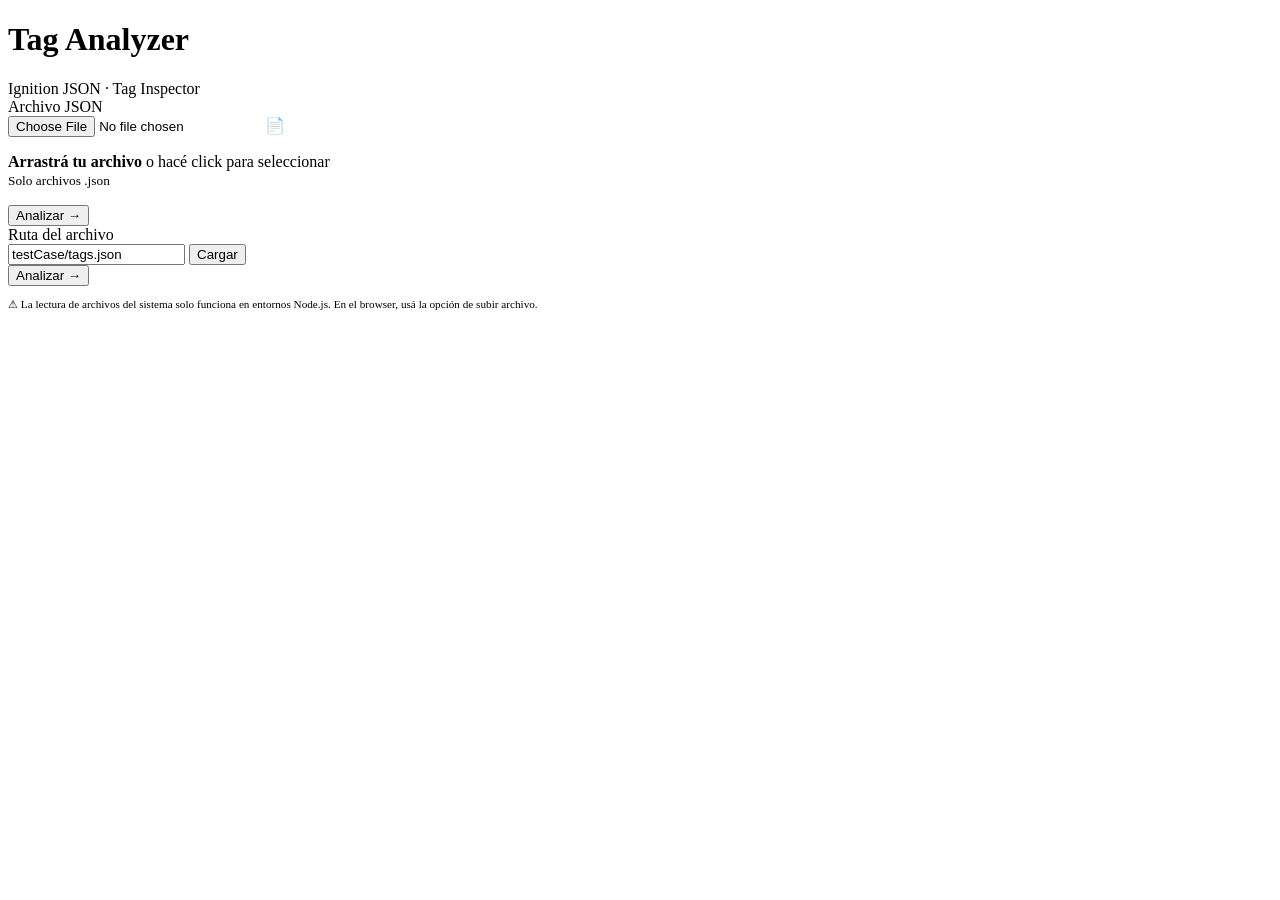
==== index.html @ a33a99e3 "Rename src/tag-analyzer.html to index.html" ====
<!DOCTYPE html>
<html lang="es">

<head>
  <meta charset="UTF-8">
  <meta name="viewport" content="width=device-width, initial-scale=1.0">
  <title>Tag Analyzer</title>
  <link rel="stylesheet" href="./style-sheet.css">
</head>

<body>
  <div class="container">

    <header>
      <h1>Tag Analyzer</h1>
      <span>Ignition JSON · Tag Inspector</span>
    </header>

    <!-- UPLOAD PANEL -->
    <div class="panel active" id="panel-upload">
      <div class="input-card">
        <div class="input-label">Archivo JSON</div>
        <div class="drop-zone" id="dropZone">
          <input type="file" accept=".json" id="fileInput" onchange="handleFile(this.files[0])">
          <span class="drop-icon">📄</span>
          <p><strong>Arrastrá tu archivo</strong> o hacé click para seleccionar<br>
            <small>Solo archivos .json</small>
          </p>
        </div>
        <div id="uploadedFileName"></div>
      </div>
      <button class="btn btn-primary" onclick="processData()">Analizar →</button>
    </div>

    <!-- PATH PANEL -->
    <div class="panel" id="panel-path">
      <div class="input-card">
        <div class="input-label">Ruta del archivo</div>
        <div class="path-row">
          <input type="text" id="pathInput" placeholder="testCase/tags.json" value="testCase/tags.json">
          <button class="btn btn-secondary" onclick="loadFromPath()">Cargar</button>
        </div>
        <div id="pathError"></div>
        <div id="pathPreview"></div>
      </div>
      <button class="btn btn-primary" onclick="processData()">Analizar →</button>
      <p style="margin-top:.75rem;font-size:0.7rem;color:var(--muted);">
        ⚠ La lectura de archivos del sistema solo funciona en entornos Node.js. En el browser, usá la opción de subir
        archivo.
      </p>
    </div>

    <!-- ERROR -->
    <div id="errorMsg" style="display:none;margin-top:1rem;"></div>

    <!-- RESULTS -->
    <div id="results" style="display:none;" class="results-section">
      <div class="stats-bar" id="statsBar"></div>

      <!-- RESULT VIEW TABS -->
      <div class="view-tabs" id="viewTabs">
        <button class="view-tab active" onclick="switchView('tags', this)">🏷 Tags</button>
        <button class="view-tab" onclick="switchView('opc', this)">⚙ OPC / CSV</button>
      </div>

      <!-- TAG VIEW -->
      <div id="view-tags">
        <div class="filter-row" id="filterRow">
          <span class="filter-label">valueSource:</span>
        </div>
        <div class="table-wrap">
          <table>
            <thead>
              <tr>
                <th>#</th>
                <th>Full Path</th>
                <th>Value Source</th>
                <th>Data Type</th>
                <th>Nombre</th>
              </tr>
            </thead>
            <tbody id="tagTableBody"></tbody>
          </table>
        </div>
      </div>

      <!-- OPC VIEW -->
      <div id="view-opc" style="display:none;">
        <div class="opc-toolbar">
          <div class="device-tabs" id="deviceTabs"></div>
          <button class="btn btn-accent" onclick="downloadCurrentCSV()">⬇ Descargar CSV</button>
          <button class="btn btn-secondary" onclick="downloadAllCSV()">⬇ Todos los CSV</button>
        </div>
        <div class="opc-hint">Editá <span class="hl">Type</span> y sus parámetros antes de descargar</div>
        <div class="table-wrap">
          <table id="opcTable">
            <thead>
              <tr>
                <th style="width:80px">Interval</th>
                <th>Browse Path</th>
                <th style="width:260px">Value Source</th>
                <th style="width:90px">Data Type</th>
              </tr>
            </thead>
            <tbody id="opcTableBody"></tbody>
          </table>
        </div>
      </div>

    </div>

  </div>

  <script src="main.js"></script>
</body>

</html>
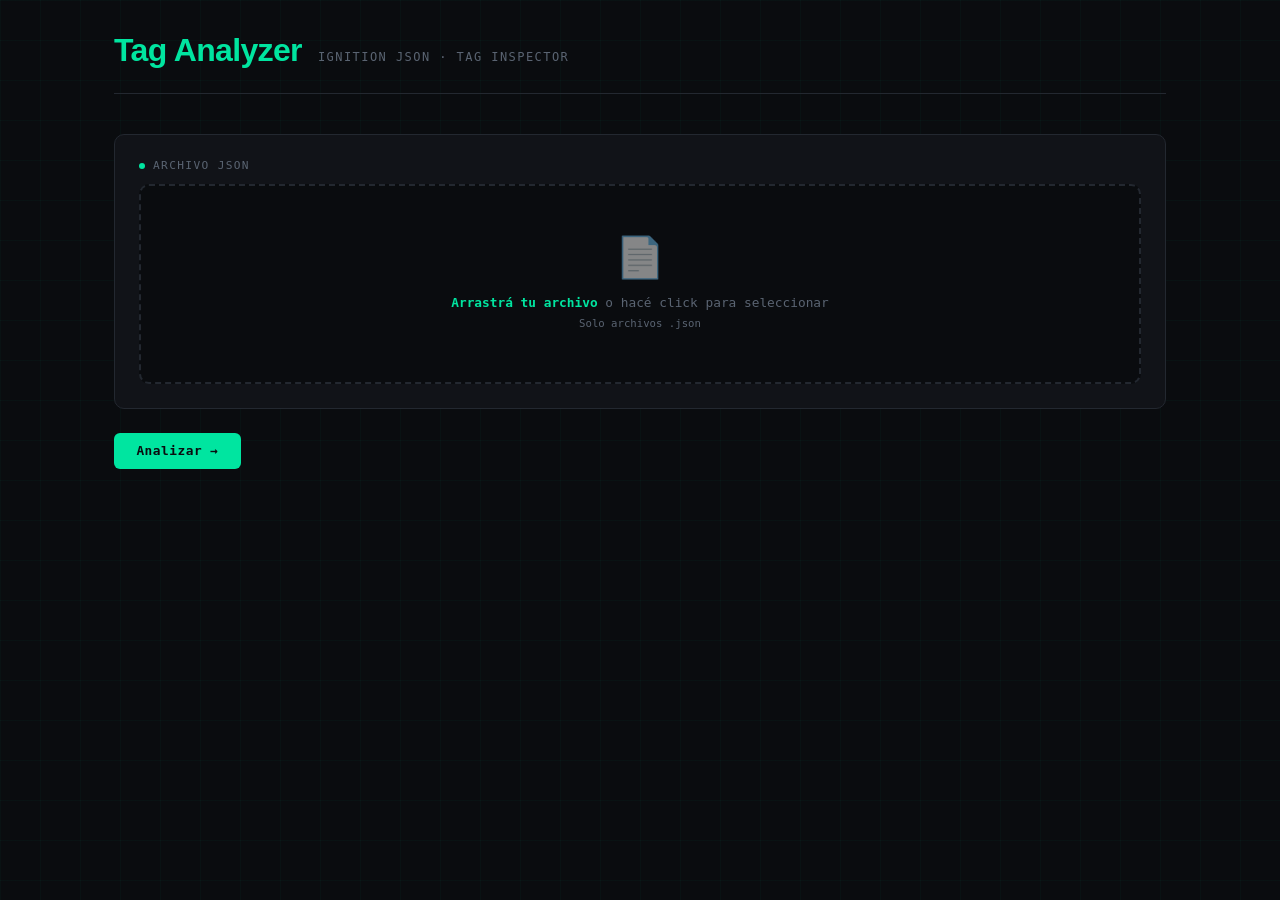
==== commit c2ee7ab3: "Update index.html" ====
--- a/index.html
+++ b/index.html
@@ -5,7 +5,7 @@
   <meta charset="UTF-8">
   <meta name="viewport" content="width=device-width, initial-scale=1.0">
   <title>Tag Analyzer</title>
-  <link rel="stylesheet" href="./style-sheet.css">
+  <link rel="stylesheet" href="./src/style-sheet.css">
 </head>
 
 <body>
@@ -111,7 +111,7 @@
 
   </div>
 
-  <script src="main.js"></script>
+  <script src="./src/main.js"></script>
 </body>
 
 </html>
--- a/src/style-sheet.css
+++ b/src/style-sheet.css
@@ -0,0 +1,539 @@
+@import url('https://fonts.googleapis.com/css2?family=JetBrains+Mono:wght@300;400;600;700&family=Syne:wght@400;600;800&display=swap');
+
+:root {
+  --bg: #0a0c0f;
+  --surface: #111318;
+  --surface2: #181c23;
+  --border: #232830;
+  --accent: #00e5a0;
+  --accent2: #0099ff;
+  --warn: #ff6b35;
+  --text: #e8edf2;
+  --muted: #5a6472;
+  --tag-atom: #00e5a0;
+  --tag-folder: #0099ff;
+  --tag-mem: #a78bfa;
+  --tag-opc: #ff6b35;
+  --tag-expr: #facc15;
+}
+
+*, *::before, *::after { box-sizing: border-box; margin: 0; padding: 0; }
+
+body {
+  background: var(--bg);
+  color: var(--text);
+  font-family: 'JetBrains Mono', monospace;
+  min-height: 100vh;
+  overflow-x: hidden;
+}
+
+body::before {
+  content: '';
+  position: fixed;
+  inset: 0;
+  background-image:
+    linear-gradient(rgba(0,229,160,0.03) 1px, transparent 1px),
+    linear-gradient(90deg, rgba(0,229,160,0.03) 1px, transparent 1px);
+  background-size: 40px 40px;
+  pointer-events: none;
+  z-index: 0;
+}
+
+.container {
+  position: relative;
+  z-index: 1;
+  max-width: 1100px;
+  margin: 0 auto;
+  padding: 2rem 1.5rem 4rem;
+}
+
+header {
+  display: flex;
+  align-items: baseline;
+  gap: 1rem;
+  margin-bottom: 2.5rem;
+  padding-bottom: 1.5rem;
+  border-bottom: 1px solid var(--border);
+}
+
+header h1 {
+  font-family: 'Syne', sans-serif;
+  font-size: 2rem;
+  font-weight: 800;
+  letter-spacing: -0.02em;
+  color: var(--accent);
+}
+
+header span {
+  font-size: 0.75rem;
+  color: var(--muted);
+  letter-spacing: 0.12em;
+  text-transform: uppercase;
+}
+
+.tabs {
+  display: flex;
+  gap: 0;
+  margin-bottom: 1.5rem;
+  background: var(--surface);
+  border: 1px solid var(--border);
+  border-radius: 8px;
+  overflow: hidden;
+  width: fit-content;
+}
+
+.tab {
+  padding: 0.6rem 1.4rem;
+  font-family: 'JetBrains Mono', monospace;
+  font-size: 0.78rem;
+  cursor: pointer;
+  background: transparent;
+  border: none;
+  color: var(--muted);
+  letter-spacing: 0.05em;
+  transition: all 0.2s;
+  position: relative;
+}
+
+.tab.active {
+  background: var(--surface2);
+  color: var(--accent);
+}
+
+.tab.active::after {
+  content: '';
+  position: absolute;
+  bottom: 0; left: 0; right: 0;
+  height: 2px;
+  background: var(--accent);
+}
+
+.tab:hover:not(.active) { color: var(--text); background: var(--surface2); }
+
+.panel { display: none; }
+.panel.active { display: block; }
+
+.input-card {
+  background: var(--surface);
+  border: 1px solid var(--border);
+  border-radius: 10px;
+  padding: 1.5rem;
+  margin-bottom: 1.5rem;
+  transition: border-color 0.2s;
+}
+
+.input-card:focus-within { border-color: var(--accent); }
+
+.input-label {
+  font-size: 0.7rem;
+  text-transform: uppercase;
+  letter-spacing: 0.12em;
+  color: var(--muted);
+  margin-bottom: 0.75rem;
+  display: flex;
+  align-items: center;
+  gap: 0.5rem;
+}
+
+.input-label::before {
+  content: '';
+  width: 6px; height: 6px;
+  border-radius: 50%;
+  background: var(--accent);
+  display: inline-block;
+}
+
+.path-row { display: flex; gap: 0.75rem; }
+
+input[type="text"] {
+  flex: 1;
+  background: var(--bg);
+  border: 1px solid var(--border);
+  border-radius: 6px;
+  padding: 0.7rem 1rem;
+  color: var(--text);
+  font-family: 'JetBrains Mono', monospace;
+  font-size: 0.85rem;
+  outline: none;
+  transition: border-color 0.2s;
+}
+
+input[type="text"]:focus { border-color: var(--accent); }
+input[type="text"]::placeholder { color: var(--muted); }
+
+.drop-zone {
+  border: 2px dashed var(--border);
+  border-radius: 10px;
+  padding: 3rem 2rem;
+  text-align: center;
+  cursor: pointer;
+  transition: all 0.25s;
+  background: var(--bg);
+  position: relative;
+}
+
+.drop-zone:hover, .drop-zone.drag-over {
+  border-color: var(--accent);
+  background: rgba(0,229,160,0.03);
+}
+
+.drop-zone input[type="file"] {
+  position: absolute;
+  inset: 0;
+  opacity: 0;
+  cursor: pointer;
+  width: 100%;
+  height: 100%;
+}
+
+.drop-icon {
+  font-size: 2.5rem;
+  margin-bottom: 0.75rem;
+  display: block;
+  opacity: 0.5;
+}
+
+.drop-zone p { color: var(--muted); font-size: 0.8rem; line-height: 1.6; }
+.drop-zone strong { color: var(--accent); }
+
+.btn {
+  padding: 0.65rem 1.4rem;
+  border-radius: 6px;
+  border: none;
+  font-family: 'JetBrains Mono', monospace;
+  font-size: 0.8rem;
+  font-weight: 600;
+  cursor: pointer;
+  transition: all 0.2s;
+  letter-spacing: 0.04em;
+}
+
+.btn-primary { background: var(--accent); color: #0a0c0f; }
+.btn-primary:hover { background: #00ffb3; transform: translateY(-1px); }
+.btn-primary:active { transform: translateY(0); }
+
+.btn-accent { background: var(--warn); color: #0a0c0f; }
+.btn-accent:hover { background: #ff855a; transform: translateY(-1px); }
+
+.btn-secondary {
+  background: var(--surface2);
+  color: var(--text);
+  border: 1px solid var(--border);
+}
+.btn-secondary:hover { border-color: var(--accent2); color: var(--accent2); }
+
+/* ── View tabs (Tags / OPC) ── */
+.view-tabs {
+  display: flex;
+  gap: 0;
+  margin-bottom: 1.5rem;
+  background: var(--surface);
+  border: 1px solid var(--border);
+  border-radius: 8px;
+  overflow: hidden;
+  width: fit-content;
+}
+
+.view-tab {
+  padding: 0.55rem 1.3rem;
+  font-family: 'JetBrains Mono', monospace;
+  font-size: 0.76rem;
+  cursor: pointer;
+  background: transparent;
+  border: none;
+  color: var(--muted);
+  letter-spacing: 0.05em;
+  transition: all 0.2s;
+  position: relative;
+}
+
+.view-tab.active { background: var(--surface2); color: var(--accent); }
+.view-tab.active::after {
+  content: '';
+  position: absolute;
+  bottom: 0; left: 0; right: 0;
+  height: 2px;
+  background: var(--accent);
+}
+.view-tab:hover:not(.active) { color: var(--text); background: var(--surface2); }
+
+/* ── OPC toolbar ── */
+.opc-toolbar {
+  display: flex;
+  align-items: center;
+  gap: 0.75rem;
+  flex-wrap: wrap;
+  margin-bottom: 1rem;
+}
+
+.device-tabs {
+  display: flex;
+  flex-wrap: wrap;
+  gap: 0.5rem;
+  flex: 1;
+}
+
+.dev-chip {
+  padding: 0.3rem 0.9rem;
+  border-radius: 20px;
+  font-family: 'JetBrains Mono', monospace;
+  font-size: 0.72rem;
+  border: 1px solid var(--border);
+  background: var(--surface);
+  color: var(--muted);
+  cursor: pointer;
+  transition: all 0.18s;
+}
+
+.dev-chip.active {
+  border-color: var(--warn);
+  color: var(--warn);
+  background: rgba(255,107,53,0.1);
+  font-weight: 600;
+}
+
+.dev-chip:hover:not(.active) { border-color: var(--muted); color: var(--text); }
+
+.opc-hint {
+  font-size: 0.7rem;
+  color: var(--muted);
+  margin-bottom: 0.75rem;
+  padding: 0.5rem 0.75rem;
+  border-left: 2px solid var(--accent2);
+  background: rgba(0,153,255,0.05);
+  border-radius: 0 4px 4px 0;
+}
+
+.opc-hint .hl { color: var(--accent2); }
+
+/* ── OPC inline inputs ── */
+.vs-row {
+  display: flex;
+  align-items: center;
+  gap: 0.4rem;
+  flex-wrap: wrap;
+}
+
+.vs-select {
+  background: var(--bg);
+  border: 1px solid var(--border);
+  border-radius: 5px;
+  color: var(--accent);
+  font-family: 'JetBrains Mono', monospace;
+  font-size: 0.72rem;
+  font-weight: 600;
+  padding: 0.25rem 0.5rem;
+  outline: none;
+  cursor: pointer;
+  transition: border-color 0.2s;
+}
+
+.vs-select:focus { border-color: var(--accent); }
+
+.vs-params {
+  display: flex;
+  gap: 0.3rem;
+  flex-wrap: wrap;
+}
+
+.vs-param-group {
+  display: flex;
+  flex-direction: column;
+  align-items: center;
+  gap: 2px;
+}
+
+.vs-param-label {
+  font-size: 0.58rem;
+  color: var(--muted);
+  letter-spacing: 0.06em;
+  text-transform: uppercase;
+}
+
+.vs-input {
+  width: 56px;
+  background: var(--bg);
+  border: 1px solid var(--border);
+  border-radius: 5px;
+  color: var(--text);
+  font-family: 'JetBrains Mono', monospace;
+  font-size: 0.72rem;
+  padding: 0.25rem 0.4rem;
+  outline: none;
+  transition: border-color 0.2s;
+  text-align: center;
+}
+
+.vs-input:focus { border-color: var(--accent2); }
+
+.vs-preview {
+  font-size: 0.65rem;
+  color: var(--muted);
+  margin-top: 3px;
+  font-style: italic;
+  white-space: nowrap;
+}
+
+/* ── Filter controls ── */
+.filter-row {
+  display: flex;
+  flex-wrap: wrap;
+  gap: 0.5rem;
+  margin-bottom: 1.5rem;
+  align-items: center;
+}
+
+.filter-label {
+  font-size: 0.7rem;
+  text-transform: uppercase;
+  letter-spacing: 0.1em;
+  color: var(--muted);
+  margin-right: 0.5rem;
+}
+
+.filter-chip {
+  padding: 0.35rem 0.9rem;
+  border-radius: 20px;
+  font-family: 'JetBrains Mono', monospace;
+  font-size: 0.72rem;
+  border: 1px solid var(--border);
+  background: var(--surface);
+  color: var(--muted);
+  cursor: pointer;
+  transition: all 0.18s;
+}
+
+.filter-chip.active, .filter-chip:hover {
+  border-color: var(--accent);
+  color: var(--accent);
+  background: rgba(0,229,160,0.08);
+}
+
+.filter-chip.active { font-weight: 600; }
+
+/* ── Stats bar ── */
+.stats-bar {
+  display: flex;
+  flex-wrap: wrap;
+  gap: 1rem;
+  padding: 1rem 1.5rem;
+  background: var(--surface);
+  border: 1px solid var(--border);
+  border-radius: 8px;
+  margin-bottom: 1.5rem;
+  align-items: center;
+}
+
+.stat-item { display: flex; align-items: center; gap: 0.5rem; font-size: 0.78rem; }
+.stat-num { font-size: 1.3rem; font-weight: 700; color: var(--accent); font-family: 'Syne', sans-serif; }
+.stat-desc { color: var(--muted); font-size: 0.7rem; }
+.stat-divider { width: 1px; height: 30px; background: var(--border); }
+
+/* ── Table ── */
+.table-wrap {
+  background: var(--surface);
+  border: 1px solid var(--border);
+  border-radius: 10px;
+  overflow: hidden;
+}
+
+table { width: 100%; border-collapse: collapse; font-size: 0.78rem; }
+
+thead th {
+  padding: 0.75rem 1rem;
+  text-align: left;
+  font-size: 0.65rem;
+  text-transform: uppercase;
+  letter-spacing: 0.12em;
+  color: var(--muted);
+  background: var(--surface2);
+  border-bottom: 1px solid var(--border);
+  white-space: nowrap;
+}
+
+tbody tr { border-bottom: 1px solid var(--border); transition: background 0.15s; }
+tbody tr:last-child { border-bottom: none; }
+tbody tr:hover { background: rgba(0,229,160,0.04); }
+
+td { padding: 0.7rem 1rem; vertical-align: middle; }
+
+.path-cell { font-family: 'JetBrains Mono', monospace; color: var(--text); word-break: break-all; }
+.path-cell .provider { color: var(--accent); opacity: 0.7; }
+
+.badge {
+  display: inline-block;
+  padding: 0.2rem 0.6rem;
+  border-radius: 4px;
+  font-size: 0.65rem;
+  font-weight: 600;
+  letter-spacing: 0.06em;
+  white-space: nowrap;
+}
+
+.badge-mem    { background: rgba(167,139,250,0.15); color: var(--tag-mem);  border: 1px solid rgba(167,139,250,0.3); }
+.badge-opc    { background: rgba(255,107,53,0.12);  color: var(--tag-opc);  border: 1px solid rgba(255,107,53,0.3); }
+.badge-expr   { background: rgba(250,204,21,0.12);  color: var(--tag-expr); border: 1px solid rgba(250,204,21,0.3); }
+.badge-query  { background: rgba(0,153,255,0.12);   color: var(--accent2);  border: 1px solid rgba(0,153,255,0.3); }
+.badge-ref    { background: rgba(0,229,160,0.1);    color: var(--accent);   border: 1px solid rgba(0,229,160,0.3); }
+.badge-default{ background: rgba(90,100,114,0.2);   color: var(--muted);    border: 1px solid var(--border); }
+
+.dtype-badge {
+  display: inline-block;
+  padding: 0.15rem 0.55rem;
+  border-radius: 4px;
+  font-size: 0.65rem;
+  font-weight: 600;
+  letter-spacing: 0.04em;
+  background: rgba(0,153,255,0.1);
+  color: var(--accent2);
+  border: 1px solid rgba(0,153,255,0.25);
+  white-space: nowrap;
+}
+
+.data-type { color: var(--muted); font-size: 0.72rem; }
+
+.empty-state { text-align: center; padding: 4rem 2rem; color: var(--muted); }
+.empty-state .icon { font-size: 3rem; margin-bottom: 1rem; opacity: 0.3; }
+.empty-state p { font-size: 0.8rem; line-height: 1.6; }
+
+.error-msg {
+  background: rgba(255,107,53,0.1);
+  border: 1px solid rgba(255,107,53,0.3);
+  border-radius: 8px;
+  padding: 1rem 1.25rem;
+  color: var(--warn);
+  font-size: 0.8rem;
+  margin-bottom: 1rem;
+}
+
+.json-preview {
+  background: var(--bg);
+  border: 1px solid var(--border);
+  border-radius: 8px;
+  padding: 1rem;
+  font-size: 0.72rem;
+  color: var(--muted);
+  max-height: 120px;
+  overflow-y: auto;
+  white-space: pre-wrap;
+  word-break: break-all;
+  margin-top: 1rem;
+}
+
+::-webkit-scrollbar { width: 6px; height: 6px; }
+::-webkit-scrollbar-track { background: var(--bg); }
+::-webkit-scrollbar-thumb { background: var(--border); border-radius: 3px; }
+::-webkit-scrollbar-thumb:hover { background: var(--muted); }
+
+@keyframes fadeIn { from { opacity:0; transform:translateY(6px); } to { opacity:1; transform:none; } }
+.results-section { animation: fadeIn 0.3s ease; }
+
+.file-loaded-name {
+  font-size: 0.75rem;
+  color: var(--accent);
+  margin-top: 0.75rem;
+  display: flex;
+  align-items: center;
+  gap: 0.4rem;
+}
+.file-loaded-name::before { content: '✓'; font-weight: 700; }
